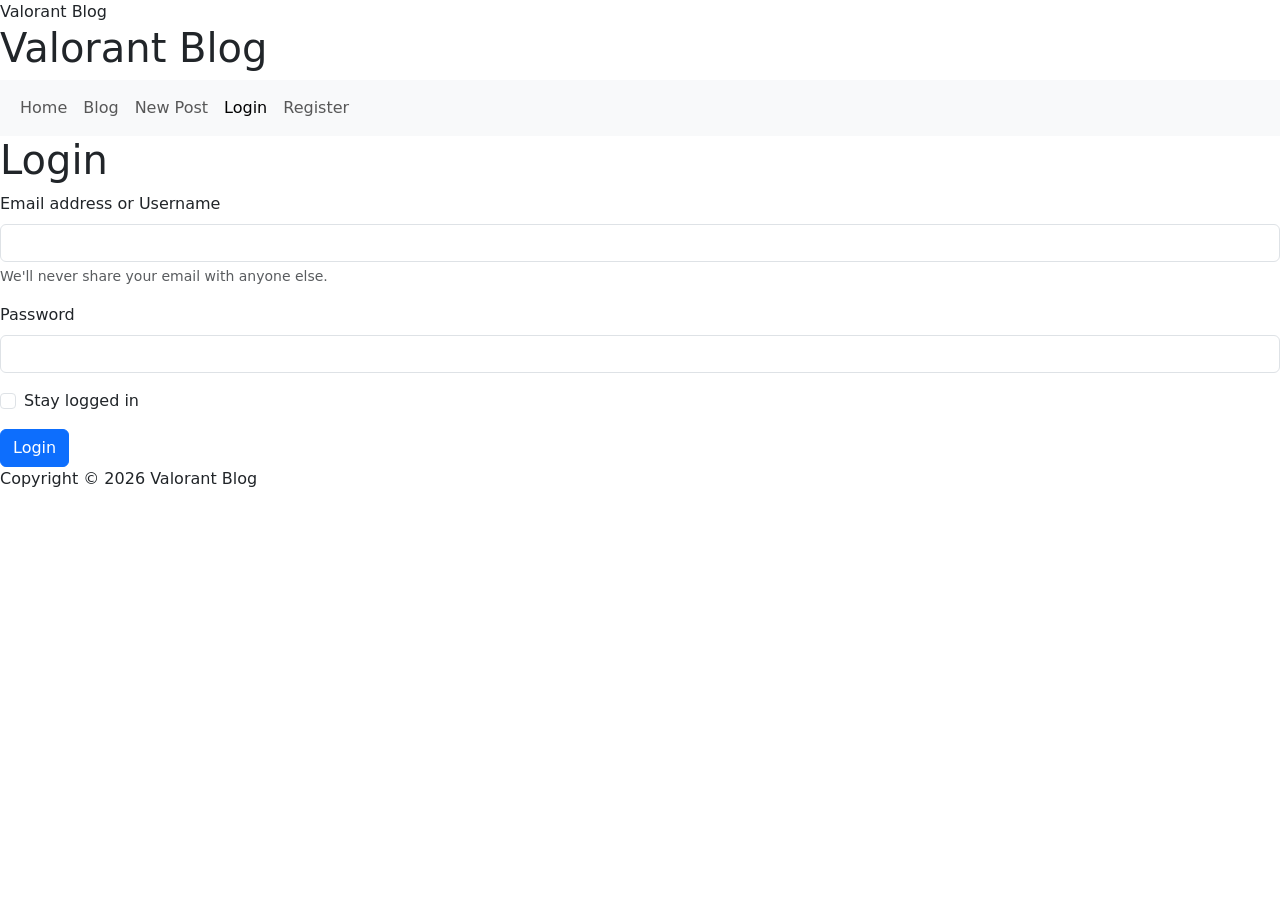
==== login.html @ 3fc7242b "first commit" ====
<!doctype html>
<html lang="en">
  <head>
    <!-- Required meta tags -->
    <meta charset="utf-8">
    <meta name="viewport" content="width=device-width, initial-scale=1">

    <!-- Bootstrap CSS -->
    <link href="https://cdn.jsdelivr.net/npm/bootstrap@5.0.2/dist/css/bootstrap.min.css" rel="stylesheet" integrity="sha384-EVSTQN3/azprG1Anm3QDgpJLIm9Nao0Yz1ztcQTwFspd3yD65VohhpuuCOmLASjC" crossorigin="anonymous">
    <title>Valorant Blog</title>
  </head>
  <header>
    <h`1>Valorant Blog</h1>
  </header>
  <body>
    <h1>Valorant Blog</h1>
    <nav class="navbar navbar-expand-lg navbar-light bg-light">
    <div class="container-fluid">
        <button class="navbar-toggler" type="button" data-bs-toggle="collapse" data-bs-target="#navbarSupportedContent" aria-controls="navbarSupportedContent" aria-expanded="false" aria-label="Toggle navigation">
        <span class="navbar-toggler-icon"></span>
        </button>
        <div class="collapse navbar-collapse" id="navbarSupportedContent">
        <ul class="navbar-nav me-auto mb-2 mb-lg-0">
            <li class="nav-item">
            <a class="nav-link" href="index.html">Home</a>
            </li>
            <li class="nav-item">
            <a class="nav-link" href="post.html">Blog</a>
            </li>
            <li class="nav-item">
            <a class="nav-link" href="post-new.html">New Post</a>
            </li>
            <li class="nav-item">
            <a class="nav-link active" aria-current="page" href="login.html">Login</a>
            </li>
            <li class="nav-item">
            <a class="nav-link" href="register.html">Register</a>
            </li>
        </ul>
        </div>
    </div>
    </nav>
    <h1>Login</h1>
    <form>
        <div class="mb-3">
            <label for="exampleInputEmail1" class="form-label">Email address or Username</label>
            <input type="email" class="form-control" id="exampleInputEmail1" aria-describedby="emailHelp">
            <div id="emailHelp" class="form-text">We'll never share your email with anyone else.</div>
        </div>
        <div class="mb-3">
            <label for="exampleInputPassword1" class="form-label">Password</label>
            <input type="password" class="form-control" id="exampleInputPassword1">
        </div>
        <div class="mb-3 form-check">
            <input type="checkbox" class="form-check-input" id="exampleCheck1">
            <label class="form-check-label" for="exampleCheck1">Stay logged in</label>
        </div>
        <button type="submit" class="btn btn-primary">Login</button>
    </form>
    <script src="https://cdn.jsdelivr.net/npm/bootstrap@5.0.2/dist/js/bootstrap.bundle.min.js" integrity="sha384-MrcW6ZMFYlzcLA8Nl+NtUVF0sA7MsXsP1UyJoMp4YLEuNSfAP+JcXn/tWtIaxVXM" crossorigin="anonymous"></script>
  </body>
  <footer>
    <p>Copyright &copy; 2026 Valorant Blog</p>
  </footer>
</html>
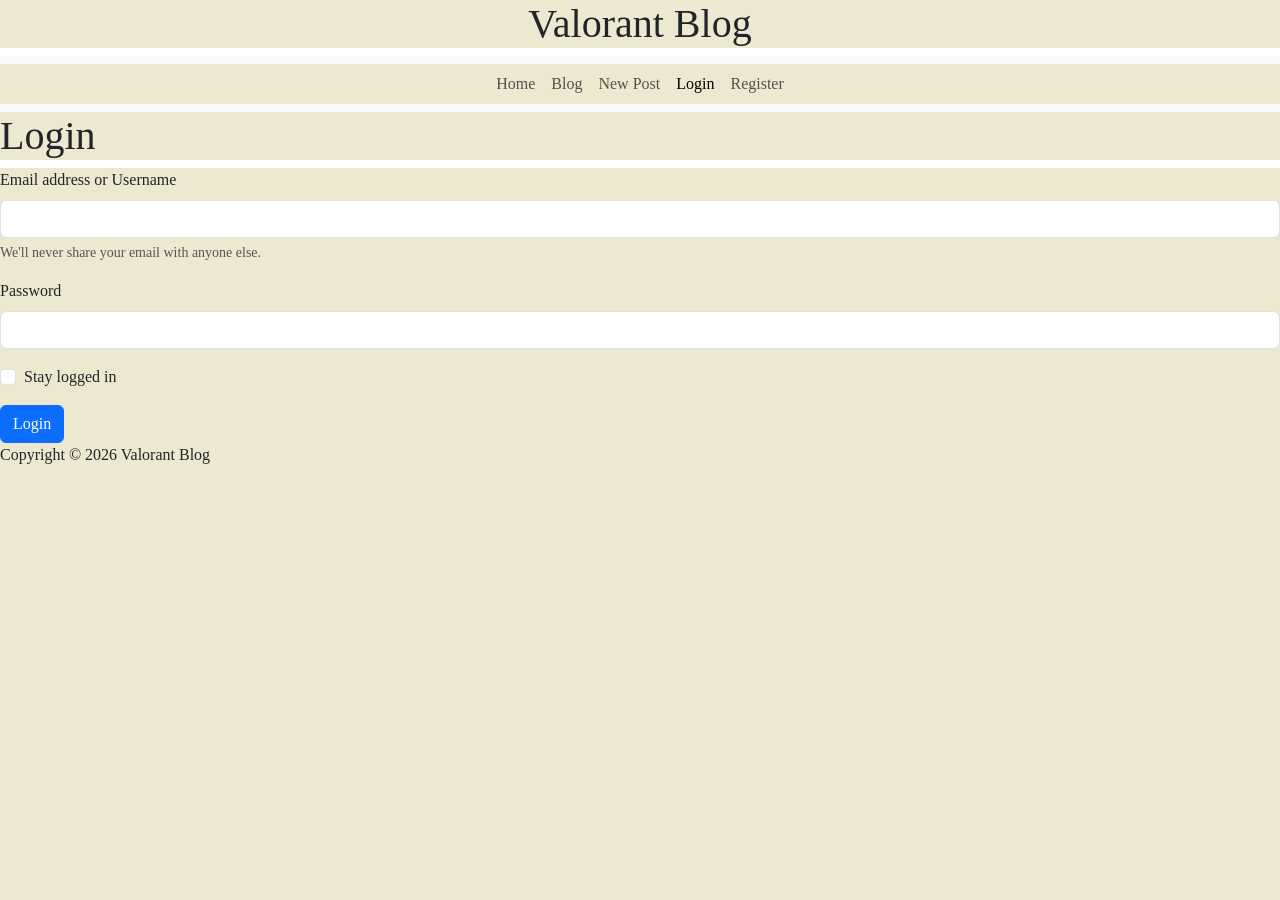
==== commit 8f25b7ed: "message" ====
--- a/login.html
+++ b/login.html
@@ -7,13 +7,13 @@
 
     <!-- Bootstrap CSS -->
     <link href="https://cdn.jsdelivr.net/npm/bootstrap@5.0.2/dist/css/bootstrap.min.css" rel="stylesheet" integrity="sha384-EVSTQN3/azprG1Anm3QDgpJLIm9Nao0Yz1ztcQTwFspd3yD65VohhpuuCOmLASjC" crossorigin="anonymous">
+    <link rel="stylesheet" href="style.css">
     <title>Valorant Blog</title>
   </head>
   <header>
-    <h`1>Valorant Blog</h1>
+    <h1>Valorant Blog</h1>
   </header>
   <body>
-    <h1>Valorant Blog</h1>
     <nav class="navbar navbar-expand-lg navbar-light bg-light">
     <div class="container-fluid">
         <button class="navbar-toggler" type="button" data-bs-toggle="collapse" data-bs-target="#navbarSupportedContent" aria-controls="navbarSupportedContent" aria-expanded="false" aria-label="Toggle navigation">
--- a/style.css
+++ b/style.css
@@ -0,0 +1,18 @@
+* {
+    background-color: #EDE8D0;
+    font-family: 'Times New Roman', Times, serif;
+}
+header {
+  font-size: 5px;
+  text-align: center;
+}
+.navbar-nav {
+    margin: auto;
+}
+.card{
+    background-color: #F5F5F5;
+    border: 2px solid #ccc;
+    box-shadow: 0 2px 4px rgba(0,0,0,0.1);
+    margin: auto;
+    
+}
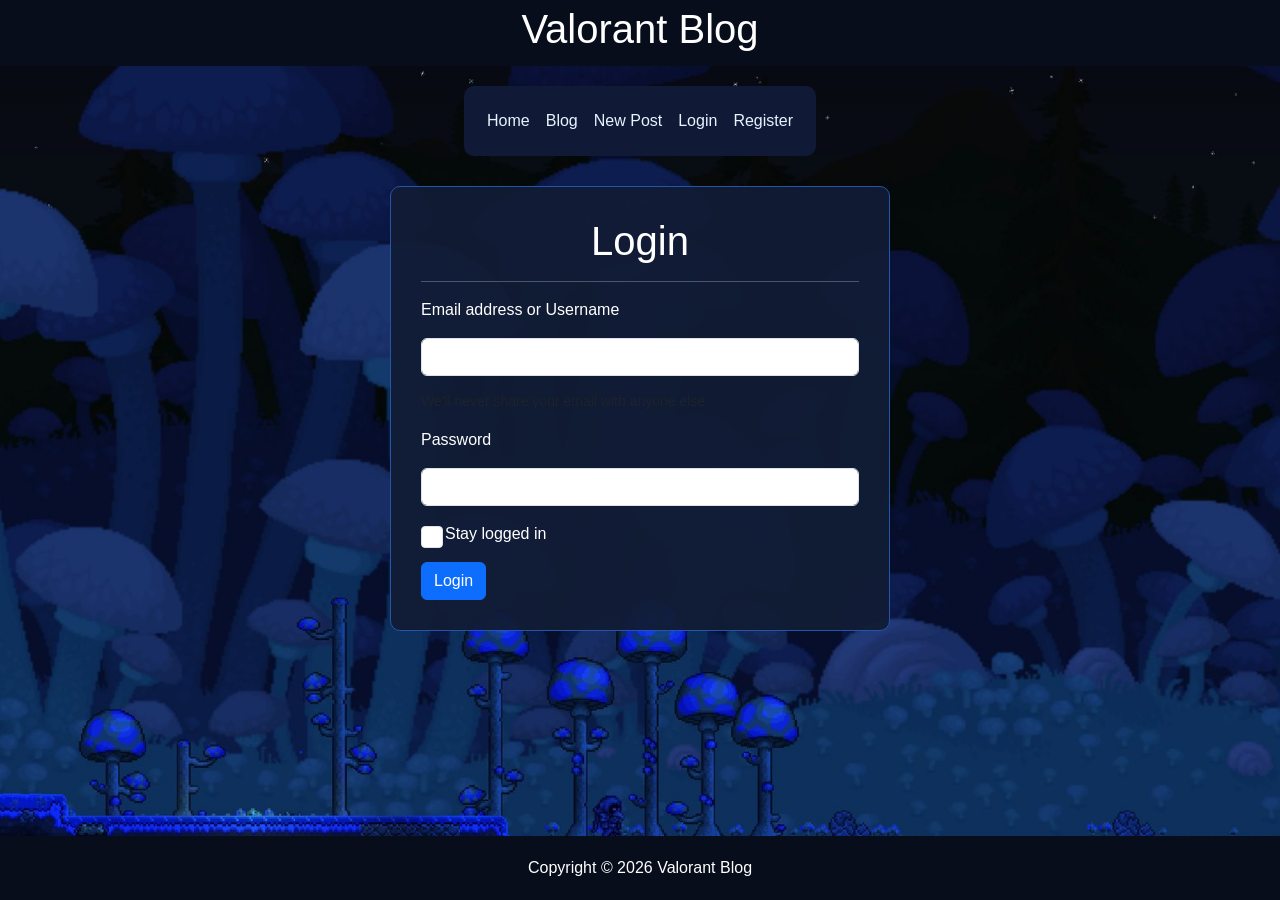
==== commit 5e9b59f1: "Final shi" ====
--- a/login.html
+++ b/login.html
@@ -10,56 +10,59 @@
     <link rel="stylesheet" href="style.css">
     <title>Valorant Blog</title>
   </head>
-  <header>
-    <h1>Valorant Blog</h1>
-  </header>
   <body>
-    <nav class="navbar navbar-expand-lg navbar-light bg-light">
-    <div class="container-fluid">
-        <button class="navbar-toggler" type="button" data-bs-toggle="collapse" data-bs-target="#navbarSupportedContent" aria-controls="navbarSupportedContent" aria-expanded="false" aria-label="Toggle navigation">
-        <span class="navbar-toggler-icon"></span>
-        </button>
-        <div class="collapse navbar-collapse" id="navbarSupportedContent">
-        <ul class="navbar-nav me-auto mb-2 mb-lg-0">
-            <li class="nav-item">
-            <a class="nav-link" href="index.html">Home</a>
-            </li>
-            <li class="nav-item">
-            <a class="nav-link" href="post.html">Blog</a>
-            </li>
-            <li class="nav-item">
-            <a class="nav-link" href="post-new.html">New Post</a>
-            </li>
-            <li class="nav-item">
-            <a class="nav-link active" aria-current="page" href="login.html">Login</a>
-            </li>
-            <li class="nav-item">
-            <a class="nav-link" href="register.html">Register</a>
-            </li>
-        </ul>
-        </div>
-    </div>
-    </nav>
-    <h1>Login</h1>
-    <form>
-        <div class="mb-3">
-            <label for="exampleInputEmail1" class="form-label">Email address or Username</label>
-            <input type="email" class="form-control" id="exampleInputEmail1" aria-describedby="emailHelp">
-            <div id="emailHelp" class="form-text">We'll never share your email with anyone else.</div>
-        </div>
-        <div class="mb-3">
-            <label for="exampleInputPassword1" class="form-label">Password</label>
-            <input type="password" class="form-control" id="exampleInputPassword1">
-        </div>
-        <div class="mb-3 form-check">
-            <input type="checkbox" class="form-check-input" id="exampleCheck1">
-            <label class="form-check-label" for="exampleCheck1">Stay logged in</label>
-        </div>
-        <button type="submit" class="btn btn-primary">Login</button>
-    </form>
-    <script src="https://cdn.jsdelivr.net/npm/bootstrap@5.0.2/dist/js/bootstrap.bundle.min.js" integrity="sha384-MrcW6ZMFYlzcLA8Nl+NtUVF0sA7MsXsP1UyJoMp4YLEuNSfAP+JcXn/tWtIaxVXM" crossorigin="anonymous"></script>
+    <header>
+      <h1>Valorant Blog</h1>
+    </header>
+    <main class="content-wrapper">
+      <nav class="navbar navbar-expand-lg navbar-dark">
+      <div class="container-fluid">
+          <button class="navbar-toggler" type="button" data-bs-toggle="collapse" data-bs-target="#navbarSupportedContent" aria-controls="navbarSupportedContent" aria-expanded="false" aria-label="Toggle navigation">
+          <span class="navbar-toggler-icon"></span>
+          </button>
+          <div class="collapse navbar-collapse" id="navbarSupportedContent">
+          <ul class="navbar-nav me-auto mb-2 mb-lg-0">
+              <li class="nav-item">
+              <a class="nav-link" href="index.html">Home</a>
+              </li>
+              <li class="nav-item">
+              <a class="nav-link" href="post.html">Blog</a>
+              </li>
+              <li class="nav-item">
+              <a class="nav-link" href="post-new.html">New Post</a>
+              </li>
+              <li class="nav-item">
+              <a class="nav-link active" aria-current="page" href="login.html">Login</a>
+              </li>
+              <li class="nav-item">
+              <a class="nav-link" href="register.html">Register</a>
+              </li>
+          </ul>
+          </div>
+      </div>
+      </nav>
+      <form>
+          <h1 class="text-center">Login</h1>
+          <hr>
+          <div class="mb-3">
+              <label for="exampleInputEmail1" class="form-label">Email address or Username</label>
+              <input type="email" class="form-control" id="exampleInputEmail1" aria-describedby="emailHelp">
+              <div id="emailHelp" class="form-text">We'll never share your email with anyone else.</div>
+          </div>
+          <div class="mb-3">
+              <label for="exampleInputPassword1" class="form-label">Password</label>
+              <input type="password" class="form-control" id="exampleInputPassword1">
+          </div>
+          <div class="mb-3 form-check">
+              <input type="checkbox" class="form-check-input" id="exampleCheck1">
+              <label class="form-check-label" for="exampleCheck1">Stay logged in</label>
+          </div>
+          <button type="submit" class="btn btn-primary">Login</button>
+      </form>
+      <script src="https://cdn.jsdelivr.net/npm/bootstrap@5.0.2/dist/js/bootstrap.bundle.min.js" integrity="sha384-MrcW6ZMFYlzcLA8Nl+NtUVF0sA7MsXsP1UyJoMp4YLEuNSfAP+JcXn/tWtIaxVXM" crossorigin="anonymous"></script>
+    </main>
+    <footer>
+      <p>Copyright &copy; 2026 Valorant Blog</p>
+    </footer>
   </body>
-  <footer>
-    <p>Copyright &copy; 2026 Valorant Blog</p>
-  </footer>
 </html>
--- a/style.css
+++ b/style.css
@@ -1,18 +1,170 @@
+/* RESET */
 * {
-    background-color: #EDE8D0;
-    font-family: 'Times New Roman', Times, serif;
+    margin: 0;
+    padding: 0;
+    box-sizing: border-box;
 }
+
+body {
+    font-family: Arial;
+    background-image: url('background.jpg');
+    background-size: cover;
+    background-position: center;
+    background-attachment: fixed;
+    color: white;
+
+    min-height: 100vh;
+    display: flex;
+    flex-direction: column;
+}
+/* MAIN CONTENT WRAPPER */
+.content-wrapper {
+    flex: 1;
+}
+
+/* HEADER */
 header {
-  font-size: 5px;
-  text-align: center;
+    background-color: #080D1C;
+    text-align: center;
+    padding: 5px;
 }
+
+header h1 {
+    color: white;
+}
+
+/* NAVBAR */
+.navbar {
+    background-color: transparent !important;
+    padding: 20px;
+}
+
 .navbar-nav {
-    margin: auto;
+    background-color: #101A36;
+    padding: 15px;
+    border-radius: 10px;
+    margin: auto !important;
 }
-.card{
-    background-color: #F5F5F5;
-    border: 2px solid #ccc;
-    box-shadow: 0 2px 4px rgba(0,0,0,0.1);
-    margin: auto;
-    
+
+.navbar-nav a {
+    color: #EAF2FF !important;
+}
+
+.navbar-nav a:hover {
+    color: #3D6FE8 !important;
+}
+
+/* CARDS */
+.d-flex {
+    display: flex;
+    gap: 0;
+    width: 100%;
+}
+
+.card {
+    background-color: rgba(17, 28, 53, 0.95);
+    border: 1px solid #2455A6;
+    border-radius: 8px;
+    margin: 0;
+    width: 33.333% !important;
+}
+
+.card-body {
+    padding: 30px;
+}
+
+.card-img-top {
+    width: 100% !important;
+    height: 225px !important;
+    object-fit: cover;
+    border-radius: 6px;
+}
+
+.card-title {
+    color: white;
+}
+
+.card-text {
+    color: white;
+}
+
+.card-link {
+    color: #3D6FE8 !important;
+}
+.text-center {
+    text-align: center;
+}
+.container {
+    padding: 20px;
+    margin: 20px auto;
+    max-width: 800px;
+    background-color: rgba(17, 28, 53, 0.95);
+    border: 1px solid #2455A6;
+    border-radius: 10px;
+}
+.des {
+    background-color: rgba(17, 28, 53, 0.95);
+    border: 1px solid #2455A6;
+}
+form {
+    background-color: rgba(17, 28, 53, 0.95);
+    border: 1px solid #2455A6;
+    border-radius: 10px;
+    padding: 30px;
+    width: 90%;
+    max-width: 500px;
+    margin: 10px auto;
+}
+
+form input,
+form textarea {
+    width: 100%;
+    padding: 10px;
+    margin-top: 8px;
+    margin-bottom: 15px;
+    border: 1px solid #ccc;
+    border-radius: 5px;
+}
+
+form textarea {
+    min-height: 120px;
+    resize: vertical;
+}
+
+/* FOOTER */
+footer {
+    background-color: #080D1C;
+    color: white;
+    text-align: center;
+    padding: 20px;
+    margin-top: 30px;
+}
+
+footer p {
+    margin: 0;
+}
+
+/* MOBILE */
+@media (max-width: 768px) {
+
+    .navbar-nav {
+        text-align: center;
+    }
+
+    .navbar-nav .nav-item {
+        margin: 5px 0;
+    }
+
+    .d-flex {
+        flex-direction: column;
+    }
+
+    .card {
+        width: 100% !important;
+    }
+
+    .card-img-top {
+        height: auto !important;
+        max-height: 300px;
+    }
 }
